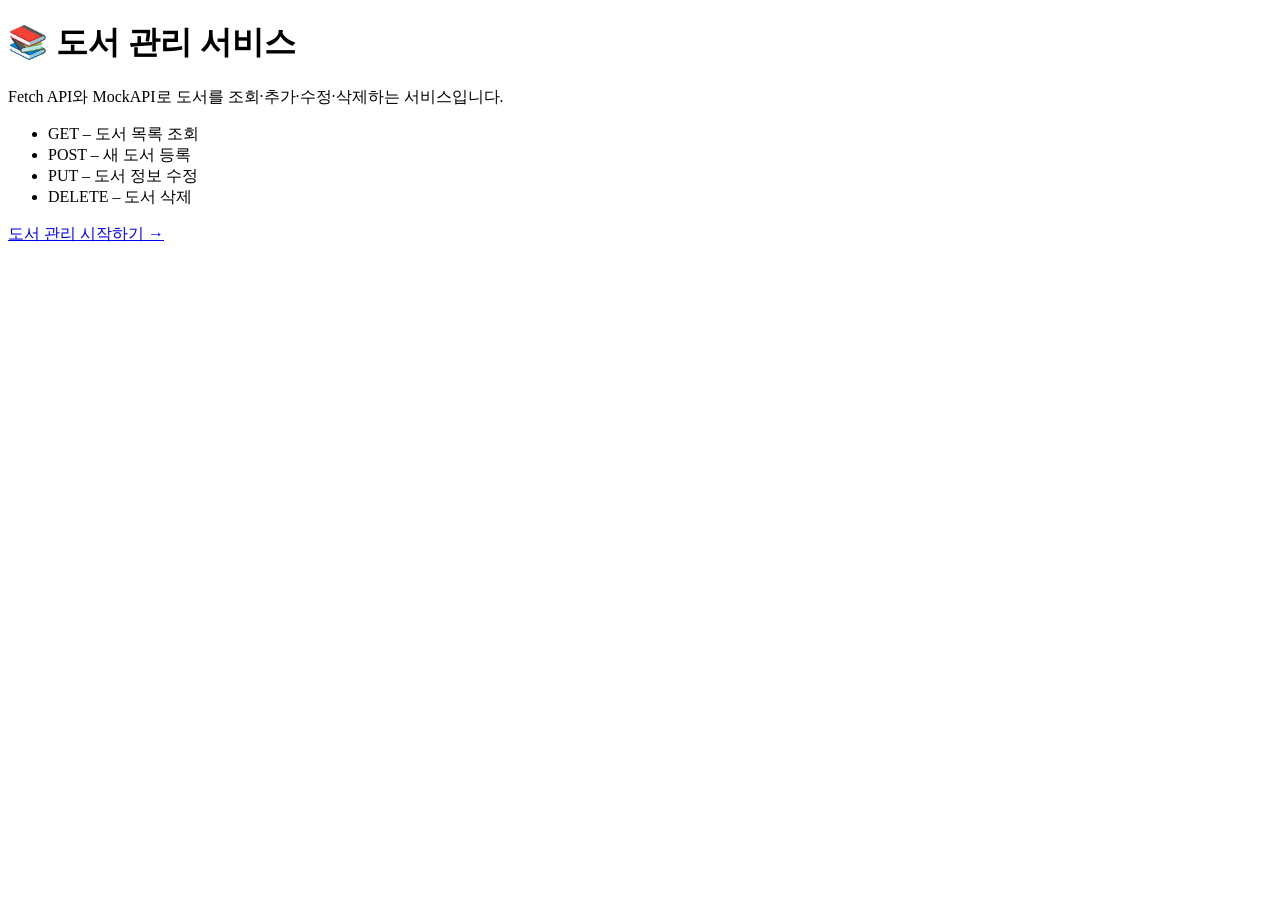
==== index.html @ 67b12a4e "index 초안" ====
<!DOCTYPE html>
<html lang="ko">
<head>
  <meta charset="UTF-8" />
  <meta name="viewport" content="width=device-width, initial-scale=1.0" />
  <title>도서 관리 서비스</title>
  <link rel="stylesheet" href="css/style.css" />
</head>
<body>
  <main class="container intro">
    <h1>📚 도서 관리 서비스</h1>
    <p>Fetch API와 MockAPI로 도서를 조회·추가·수정·삭제하는 서비스입니다.</p>
    <ul class="feature-list">
      <li>GET – 도서 목록 조회</li>
      <li>POST – 새 도서 등록</li>
      <li>PUT – 도서 정보 수정</li>
      <li>DELETE – 도서 삭제</li>
    </ul>
    <a class="btn primary" href="crud.html">도서 관리 시작하기 →</a>
  </main>
</body>
</html>
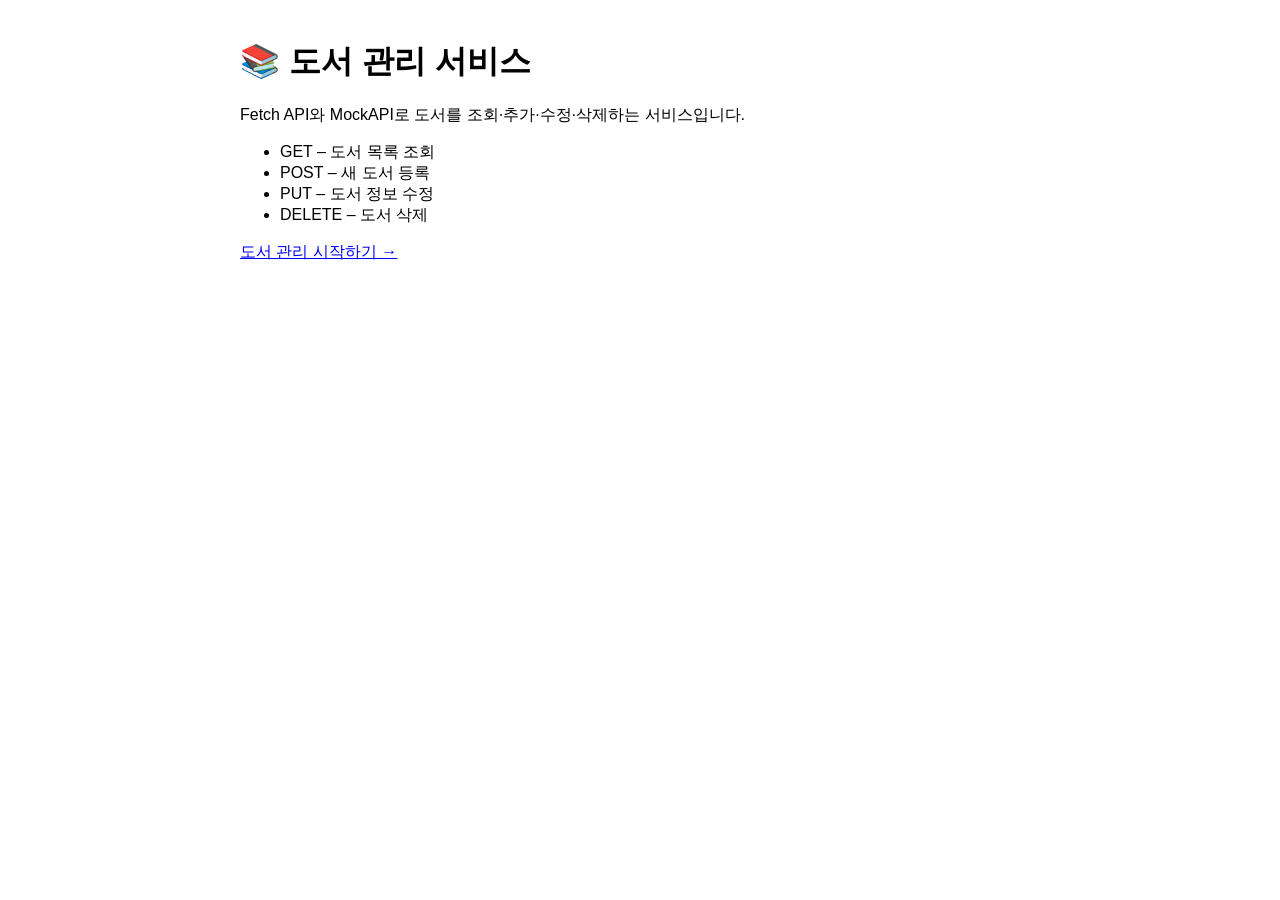
==== commit 376ce8d6: "경로 변경 및 style.css" ====
--- a/index.html
+++ b/index.html
@@ -4,7 +4,7 @@
   <meta charset="UTF-8" />
   <meta name="viewport" content="width=device-width, initial-scale=1.0" />
   <title>도서 관리 서비스</title>
-  <link rel="stylesheet" href="css/style.css" />
+  <link rel="stylesheet" href="style.css" />
 </head>
 <body>
   <main class="container intro">
--- a/style.css
+++ b/style.css
@@ -0,0 +1,26 @@
+body {
+  font-family: "Malgun Gothic", sans-serif;
+  max-width: 800px;
+  margin: 40px auto;
+  padding: 0 16px;
+}
+
+input, select, button {
+  padding: 6px;
+  margin: 4px 0;
+}
+
+table {
+  width: 100%;
+  border-collapse: collapse;
+  margin-top: 12px;
+}
+
+th, td {
+  border-bottom: 1px solid #ddd;
+  padding: 8px;
+  text-align: left;
+}
+
+.message.success { color: green; }
+.message.error { color: red; }
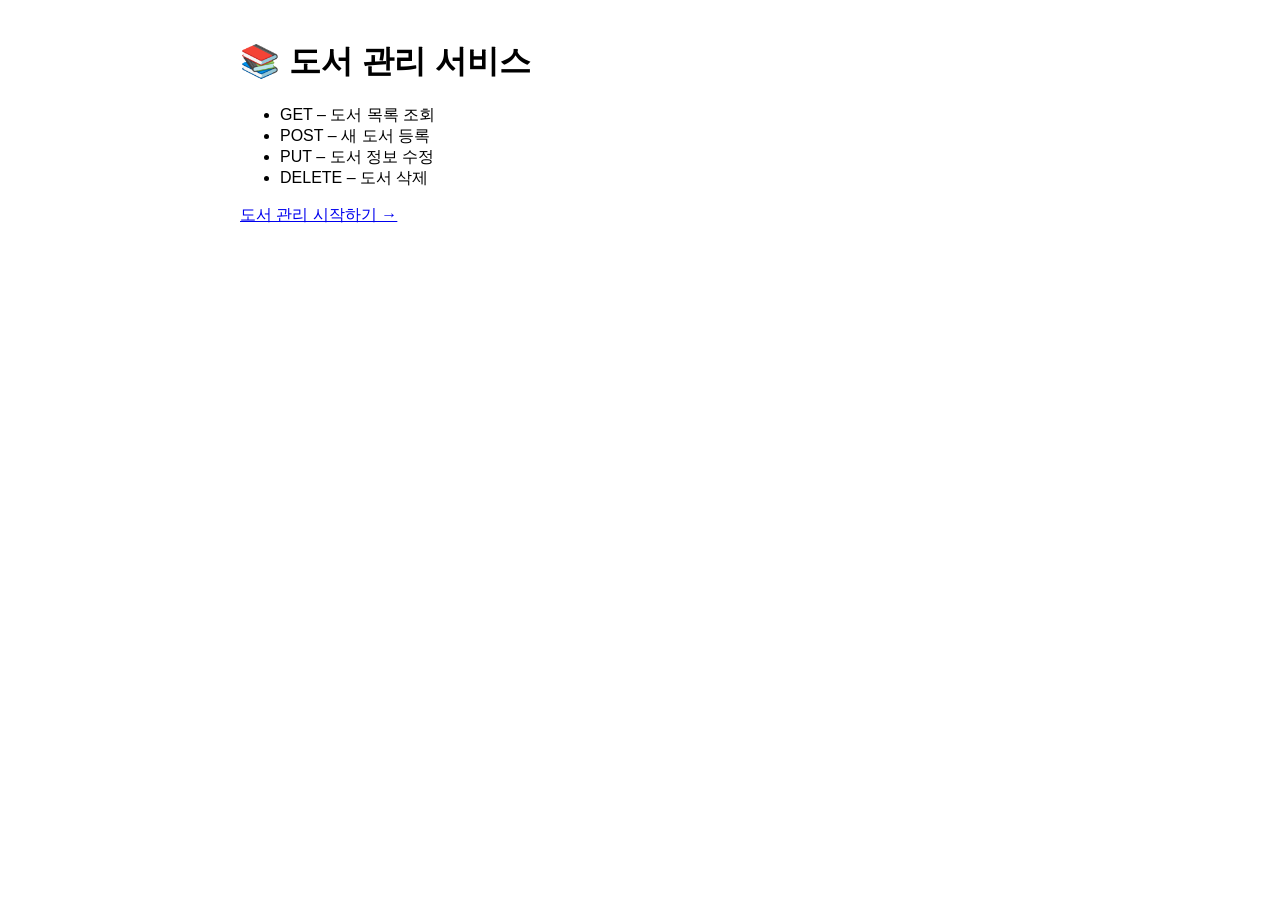
==== commit 844cf395: "문구수정" ====
--- a/index.html
+++ b/index.html
@@ -9,7 +9,6 @@
 <body>
   <main class="container intro">
     <h1>📚 도서 관리 서비스</h1>
-    <p>Fetch API와 MockAPI로 도서를 조회·추가·수정·삭제하는 서비스입니다.</p>
     <ul class="feature-list">
       <li>GET – 도서 목록 조회</li>
       <li>POST – 새 도서 등록</li>
